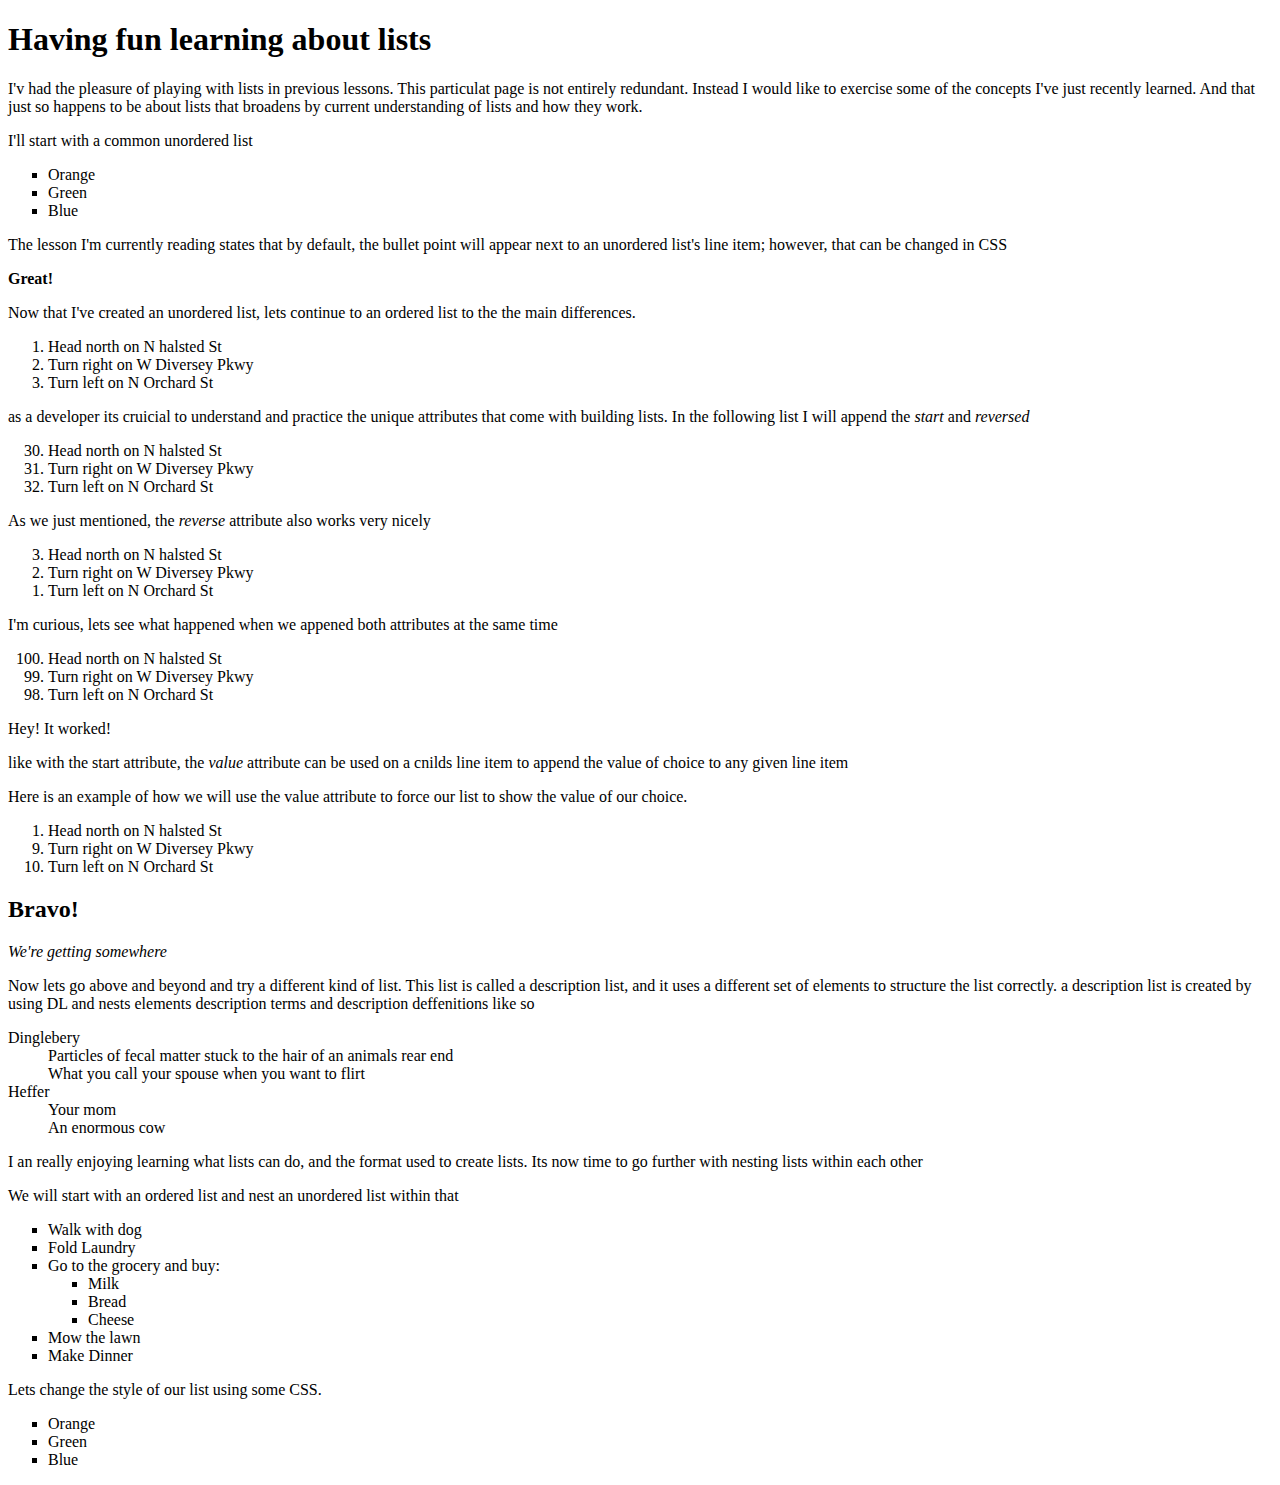
==== lists/additional-lists/index.html @ ede4bc90 "Modified index.html in the additional-lists directory and created a subdirectory titled assets to ho" ====
<!DOCTYPE html>
<html lang="en">
<head>
    <meta charset="UTF-8">
    <meta name="viewport" content="width=device-width, initial-scale=1.0">
    <link rel="stylesheet" href="./assets/styles.css">
    <title>Additional Lists</title>
</head>
<body>
    <h1>Having fun learning about lists</h1>
    <p>I'v had the pleasure of playing with lists in previous lessons.
        This particulat page is not entirely redundant.
        Instead I would like to exercise some of the concepts I've just recently learned.
        And that just so happens to be about lists that broadens by current understanding of lists and how they work.
    </p>
    <p>I'll start with a common unordered list</p>
    <ul>
        <li>Orange</li>
        <li>Green</li>
        <li>Blue</li>
    </ul>
    <p>The lesson I'm currently reading states that by default, the bullet point will appear next to an unordered list's line item; however, that can be changed in CSS</p>
    <p><strong>Great!</strong></p>
    <p>Now that I've created an unordered list, lets continue to an ordered list to the the main differences.</p>
    <ol>
        <li>Head north on N halsted St</li>
        <li>Turn right on W Diversey Pkwy</li>
        <li>Turn left on N Orchard St</li>
    </ol>
    <p>as a developer its cruicial to understand and practice the unique attributes that come with building lists. In the following list I will append the <i>start</i> and <i>reversed</i></p>
    <ol start="30">
        <li>Head north on N halsted St</li>
        <li>Turn right on W Diversey Pkwy</li>
        <li>Turn left on N Orchard St</li>
    </ol>
    <p>As we just mentioned, the <i>reverse</i> attribute also works very nicely</p>
    <ol reversed>
        <li>Head north on N halsted St</li>
        <li>Turn right on W Diversey Pkwy</li>
        <li>Turn left on N Orchard St</li>
    </ol>
    <p>I'm curious, lets see what happened when we appened both attributes at the same time</p>
    <ol start="100" reversed>
        <li>Head north on N halsted St</li>
        <li>Turn right on W Diversey Pkwy</li>
        <li>Turn left on N Orchard St</li>
    </ol>
    <p>Hey! It worked!</p>
    <p>like with the start attribute, the <i>value</i> attribute can be used on a cnilds line item to append the value of choice to any given line item</p>
    <p>Here is an example of how we will use the value attribute to force our list to show the value of our choice.</p>
    <ol>
        <li>Head north on N halsted St</li>
        <li value="9">Turn right on W Diversey Pkwy</li>
        <li>Turn left on N Orchard St</li>
    </ol>
    <h2><strong>Bravo!</strong></h2>
    <p><i>We're getting somewhere</i></p>
    <p>Now lets go above and beyond and try a different kind of list. This list is called a description list, and it uses a different set of elements to structure the list correctly. a description list is created by using DL and nests elements description terms and description deffenitions like so</p>
    <dl>
        <dt>Dinglebery</dt>
        <dd>Particles of fecal matter stuck to the hair of an animals rear end</dd>
        <dd>What you call your spouse when you want to flirt</dd>
        <dt>Heffer</dt>
        <dd>Your mom</dd>
        <dd>An enormous cow</dd>
    </dl>
    <p>I an really enjoying learning what lists can do, and the format used to create lists. Its now time to go further with nesting lists within each other</p>
    <p>We will start with an ordered list and nest an unordered list within that</p>
    <ul>
        <li>Walk with dog</li>
        <li>Fold Laundry</li>
        <li>
            Go to the grocery and buy:
            <ul>
                <li>Milk</li>
                <li>Bread</li>
                <li>Cheese</li>
            </ul>
        </li>
        <li>Mow the lawn</li>
        <li>Make Dinner</li>
    </ul>
    <p>Lets change the style of our list using some CSS.</p>
    <ul>
        <li>Orange</li>
        <li>Green</li>
        <li>Blue</li>
    </ul>
</body>
</html>
---- lists/additional-lists/assets/styles.css ----
ul{
    list-style-type: square;
}
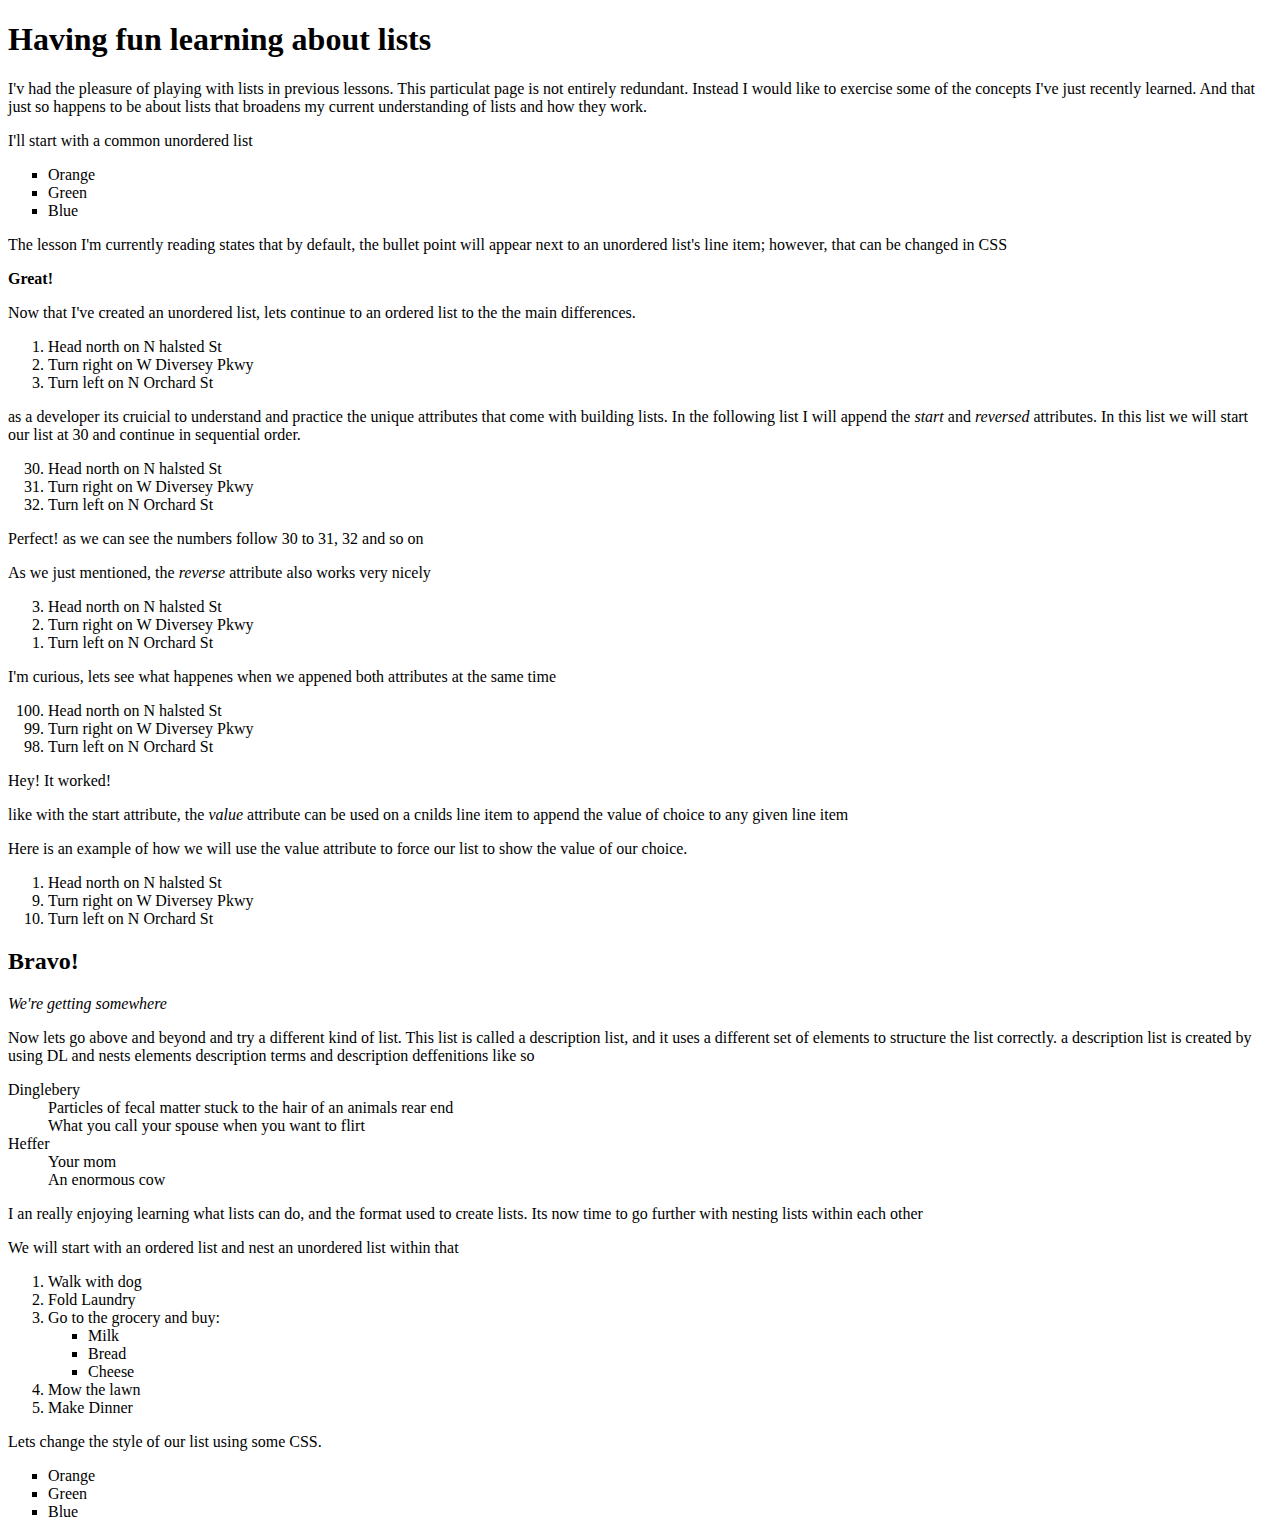
==== commit 579ebc5b: "Modified index.html" ====
--- a/lists/additional-lists/index.html
+++ b/lists/additional-lists/index.html
@@ -11,7 +11,7 @@
     <p>I'v had the pleasure of playing with lists in previous lessons.
         This particulat page is not entirely redundant.
         Instead I would like to exercise some of the concepts I've just recently learned.
-        And that just so happens to be about lists that broadens by current understanding of lists and how they work.
+        And that just so happens to be about lists that broadens my current understanding of lists and how they work.
     </p>
     <p>I'll start with a common unordered list</p>
     <ul>
@@ -27,19 +27,21 @@
         <li>Turn right on W Diversey Pkwy</li>
         <li>Turn left on N Orchard St</li>
     </ol>
-    <p>as a developer its cruicial to understand and practice the unique attributes that come with building lists. In the following list I will append the <i>start</i> and <i>reversed</i></p>
+    <p>as a developer its cruicial to understand and practice the unique attributes that come with building lists. In the following list I will append the <i>start</i> and <i>reversed</i> attributes. 
+        In this list we will start our list at 30 and continue in sequential order.</p>
     <ol start="30">
         <li>Head north on N halsted St</li>
         <li>Turn right on W Diversey Pkwy</li>
         <li>Turn left on N Orchard St</li>
     </ol>
+    <p>Perfect! as we can see the numbers follow 30 to 31, 32 and so on</p>
     <p>As we just mentioned, the <i>reverse</i> attribute also works very nicely</p>
     <ol reversed>
         <li>Head north on N halsted St</li>
         <li>Turn right on W Diversey Pkwy</li>
         <li>Turn left on N Orchard St</li>
     </ol>
-    <p>I'm curious, lets see what happened when we appened both attributes at the same time</p>
+    <p>I'm curious, lets see what happenes when we appened both attributes at the same time</p>
     <ol start="100" reversed>
         <li>Head north on N halsted St</li>
         <li>Turn right on W Diversey Pkwy</li>
@@ -66,7 +68,7 @@
     </dl>
     <p>I an really enjoying learning what lists can do, and the format used to create lists. Its now time to go further with nesting lists within each other</p>
     <p>We will start with an ordered list and nest an unordered list within that</p>
-    <ul>
+    <ol>
         <li>Walk with dog</li>
         <li>Fold Laundry</li>
         <li>
@@ -79,7 +81,7 @@
         </li>
         <li>Mow the lawn</li>
         <li>Make Dinner</li>
-    </ul>
+    </ol>
     <p>Lets change the style of our list using some CSS.</p>
     <ul>
         <li>Orange</li>
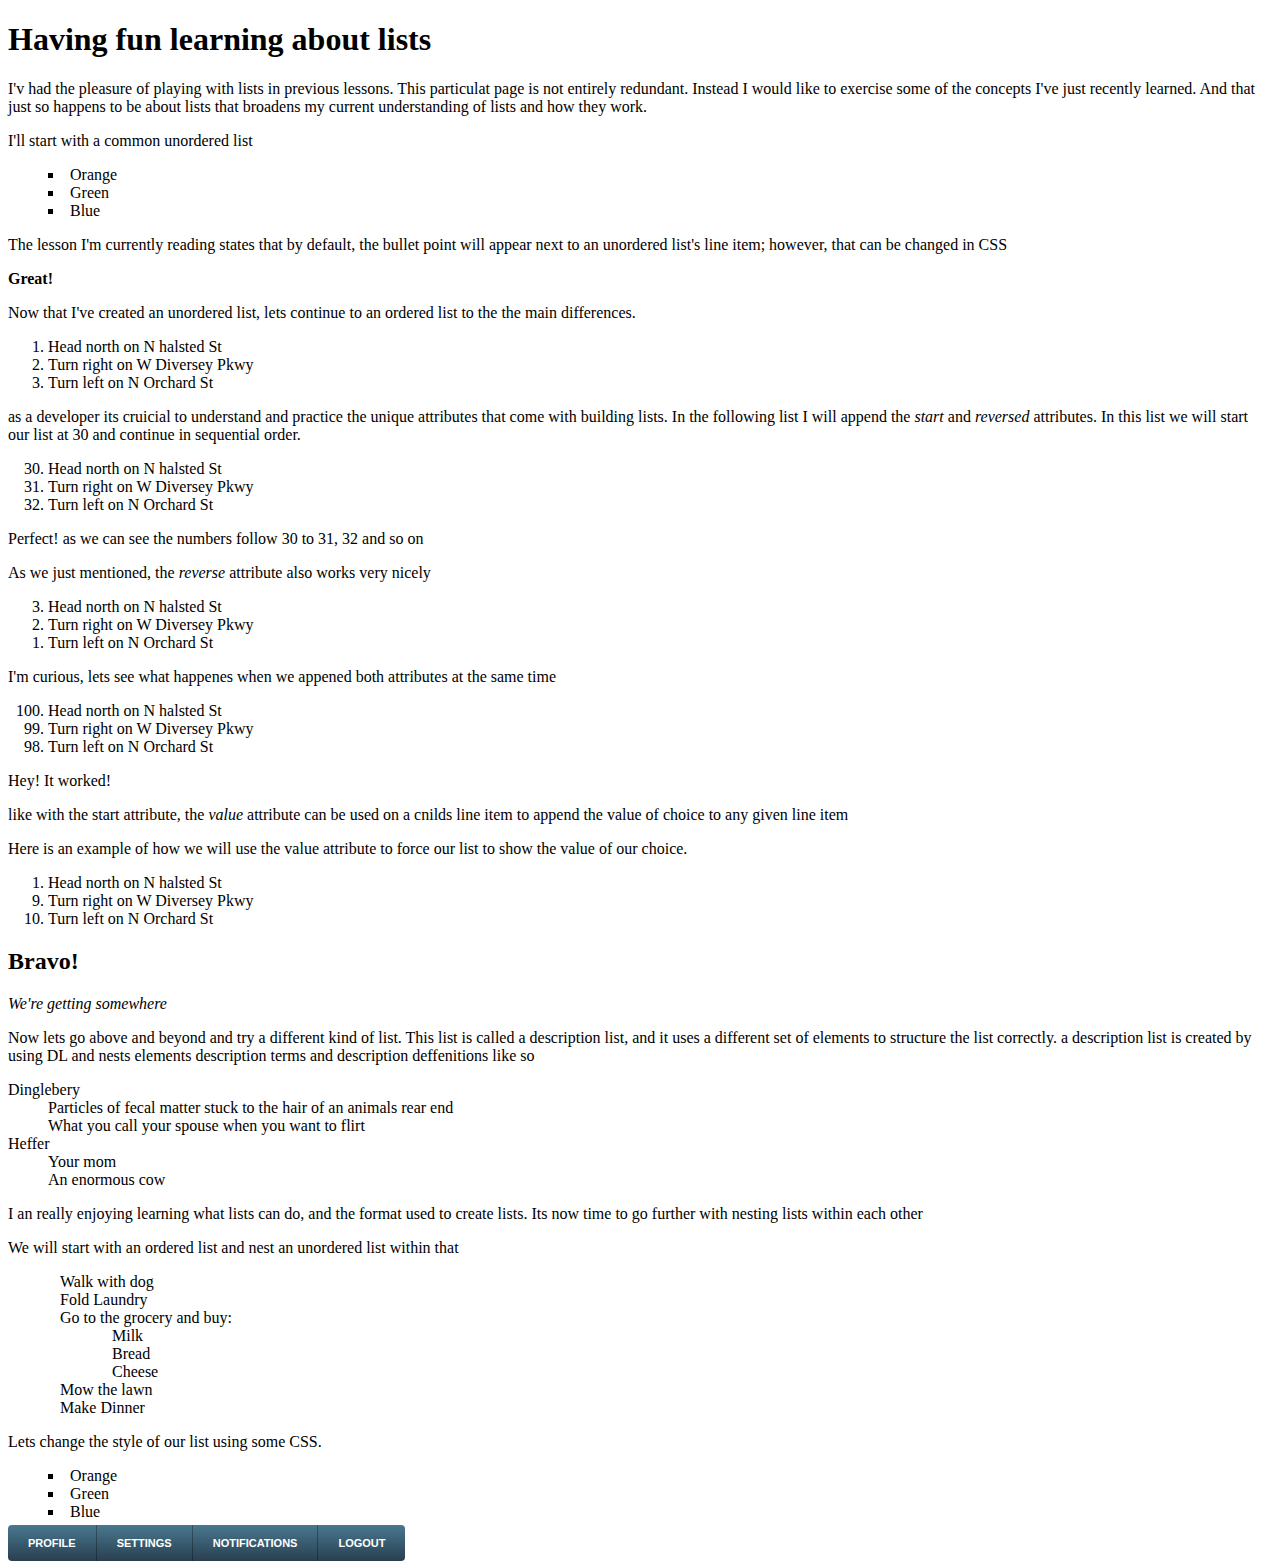
==== commit 544aba2b: "modified index.html and styles.css within the lists directory to include a navigation menu" ====
--- a/lists/additional-lists/index.html
+++ b/lists/additional-lists/index.html
@@ -58,7 +58,7 @@
     <h2><strong>Bravo!</strong></h2>
     <p><i>We're getting somewhere</i></p>
     <p>Now lets go above and beyond and try a different kind of list. This list is called a description list, and it uses a different set of elements to structure the list correctly. a description list is created by using DL and nests elements description terms and description deffenitions like so</p>
-    <dl>
+    <dl class="description">
         <dt>Dinglebery</dt>
         <dd>Particles of fecal matter stuck to the hair of an animals rear end</dd>
         <dd>What you call your spouse when you want to flirt</dd>
@@ -68,7 +68,7 @@
     </dl>
     <p>I an really enjoying learning what lists can do, and the format used to create lists. Its now time to go further with nesting lists within each other</p>
     <p>We will start with an ordered list and nest an unordered list within that</p>
-    <ol>
+    <ol class="todo">
         <li>Walk with dog</li>
         <li>Fold Laundry</li>
         <li>
@@ -88,5 +88,13 @@
         <li>Green</li>
         <li>Blue</li>
     </ul>
+    <nav class="navigation">
+        <ul>
+            <li><a href="#">Profile</a></li><!--
+            --><li><a href="#">Settings</a></li><!--
+            --><li><a href="#">Notifications</a></li><!--
+            --><li><a href="#">Logout</a></li>
+        </ul>
+    </nav>
 </body>
 </html>--- a/lists/additional-lists/assets/styles.css
+++ b/lists/additional-lists/assets/styles.css
@@ -1,3 +1,48 @@
 ul{
     list-style-type: square;
+    list-style-position: inside;
+}
+
+.todo li{
+    background: url(arrow.png) 0 50% no-repeat;
+    list-style-type: none;
+    padding-left: 12px;
+}
+
+.desription dt{
+    list-style-type: disc;
+}
+
+.navigation ul{
+    font: bold 11px "Helvetica Neue", Helvetica, Arial;
+    margin: 0;
+    padding: 0;
+    text-transform: uppercase;
+}
+
+.navigation li{
+    display: inline-block;
+}
+
+.navigation a{
+        background: #395870;
+        background: linear-gradient(#49788f, #293f50);
+        border-right: 1px solid rgba(0, 0, 0, .3);
+        color: #fff;
+        padding: 12px 20px;
+        text-decoration: none;
+}
+
+.navigation a:hover {
+    background:#314b60;
+    box-shadow: 0 0 10px 1px rgba(0, 0, 0, .3);
+}
+
+.navigation li:first-child a {
+    border-radius: 4px 0 0 4px;
+}
+
+.navigation li:last-child a {
+    border-right: 0;
+    border-radius: 0 4px 4px 0;
 }